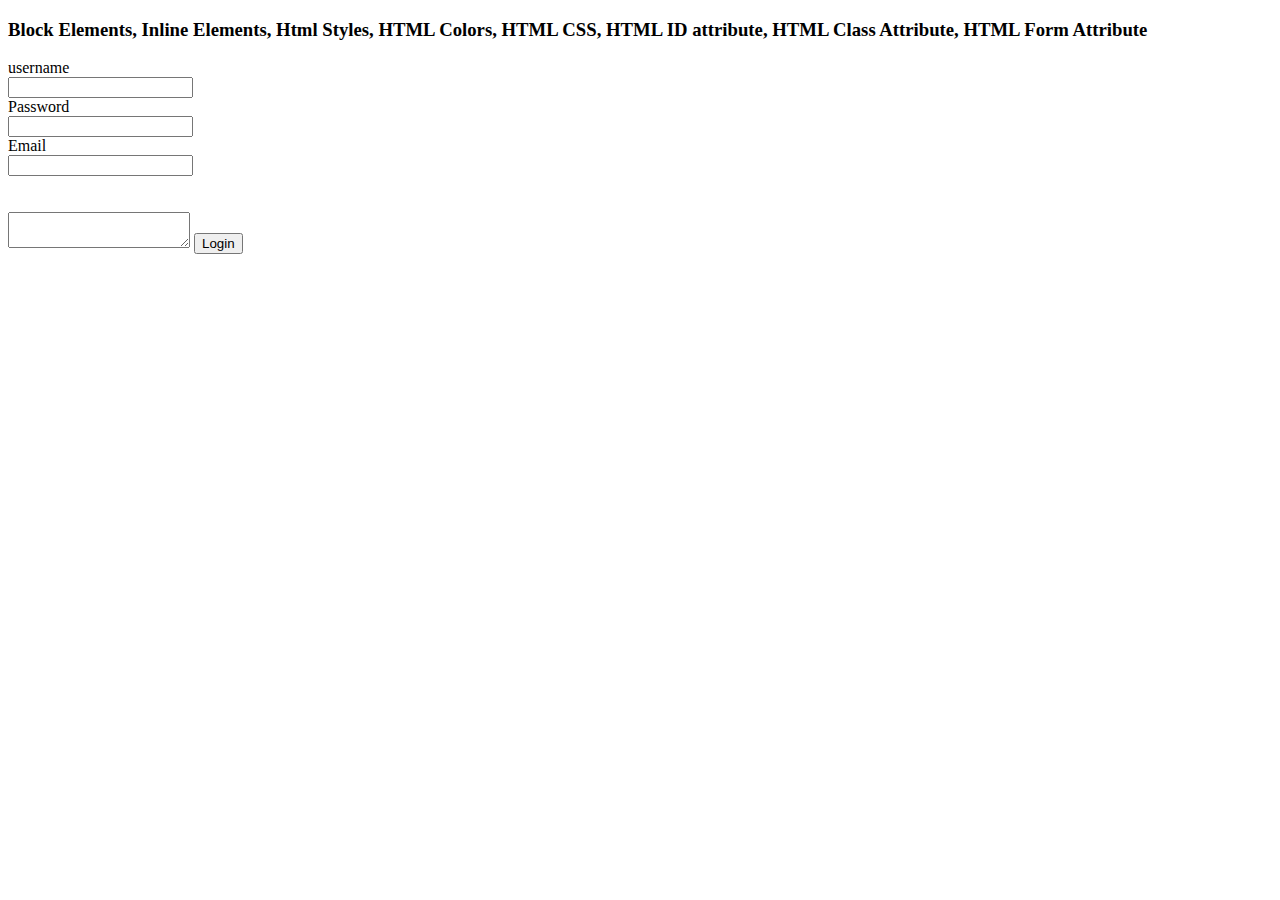
==== Lecture 5/index.html @ f1f9e380 "Lecture 5" ====
<!DOCTYPE html>
<html lang="en">
  <head>
    <meta charset="UTF-8">
    <meta name="viewport" content="width=device-width,initial-scale=1.0">
    <meta http-equiv="X-UA-Compatible" content="ie=edge">
    <link rel="icon" type="image/x-icon" href="images/favicon.ico">
    <title>Lecture 5 - </title>
    <link rel="stylesheet" href="css/style.css">
  
       <style>
        /*all h1*/
     /*   h1{
          color: green;
          font-size: 50px;
        }*/
/*        Class
*/      
/*        for class .classname
*/        .ci{
        background-color: tomato;
        color: white;
        border: 2px solid black;
        margin: 20px;
        padding: 20px;
      }
   /*   #idname*/

   /*   #myHead {
        background-color: lightblue;
        color: black;
        padding: 40px;
        text-align: center;
      }

      #myLeg {
        background-color: green;
        color: black;
        padding: 40px;
        text-align: right;
      }*/

      </style>
  </head>
  <body>

    <h3>Block Elements, Inline Elements, Html Styles, HTML Colors, HTML CSS, HTML ID attribute, HTML Class Attribute, HTML Form Attribute</h3>


   <!--***  Block Elements -->

   <!-- <div>
     <h1>Something should go here</h1>
   </div> -->

<!--    <h1>Header</h1>
   <h2>header</h2>
   <h3>header</h3>


   <!--***  Inline Elements -->
  <!--  <a href="#">Link here</a> <a href="#">Link 2 here</a>
   <a href="#">Link 2 here</a><a href="#">Link 2 here</a><a href="#">Link 2 here</a><a href="#">Link 2 here</a><a href="#">Link 2 here</a><a href="#">Link 2 here</a> -->



   <!--***  HTML Colors -->

   <!-- <p style="color:green; background-color: yellow; font-weight: bold;">This is a Paragraph</p> -->

   <!--***  HTML CSS -->
 <!-- ** Inline -->
     <!--  <tagname style="property:value;"> -->

<!-- 
 <h3 style="color:green;font-weight: bold;">This is a Paragraph</h3> -->


<!-- *** External -->

 <!--   <p>This is a paragraph.</p>
   <p>This is a paragraph 2</p>
   <p>This is a paragraph 3</p> -->

  <!--***  Internal -->
   <!-- <h1>My Header</h1>
   <h2>My Header</h2> -->

   <!--  HTML ID arttribute -->
   <!-- <h1 id="myHead">My Header</h1>
   <h1 id="myLeg">My Header 2</h1> -->

   <!--  HTML Class arttribute -->
  <!--  <div class="ci">
      <h2>London</h2>
      <p>London is the capital of England.</p>
    </div>

    <div class="city" >
      <h2>Nigeria</h2>
      <p>Abuja is the capital of Nigeria.</p>
    </div>

    <div class="city">
      <h2>Paris</h2>
      <p>Paris is the capital of France.</p>
    </div> -->

   <!--  HTML Form -->
    <form>
      <label for="fname">username</label><br>
      <input type="text" id="fname" name="fname"><br>
      <label for="lname">Password</label><br>
      <input type="Password" id="lname" name="lname"><br>
      <label for="lname">Email</label><br>
      <input type="number" id="lname" name="lname"> <br><br><br>
      <textarea></textarea>
      <button type="submit">Login</button>
    </form>
  

   <script src="index.js"></script>
  </body>
</html>
---- Lecture 5/css/style.css ----
/*p{
	color:  green;
	background-color:yellow;
}*/
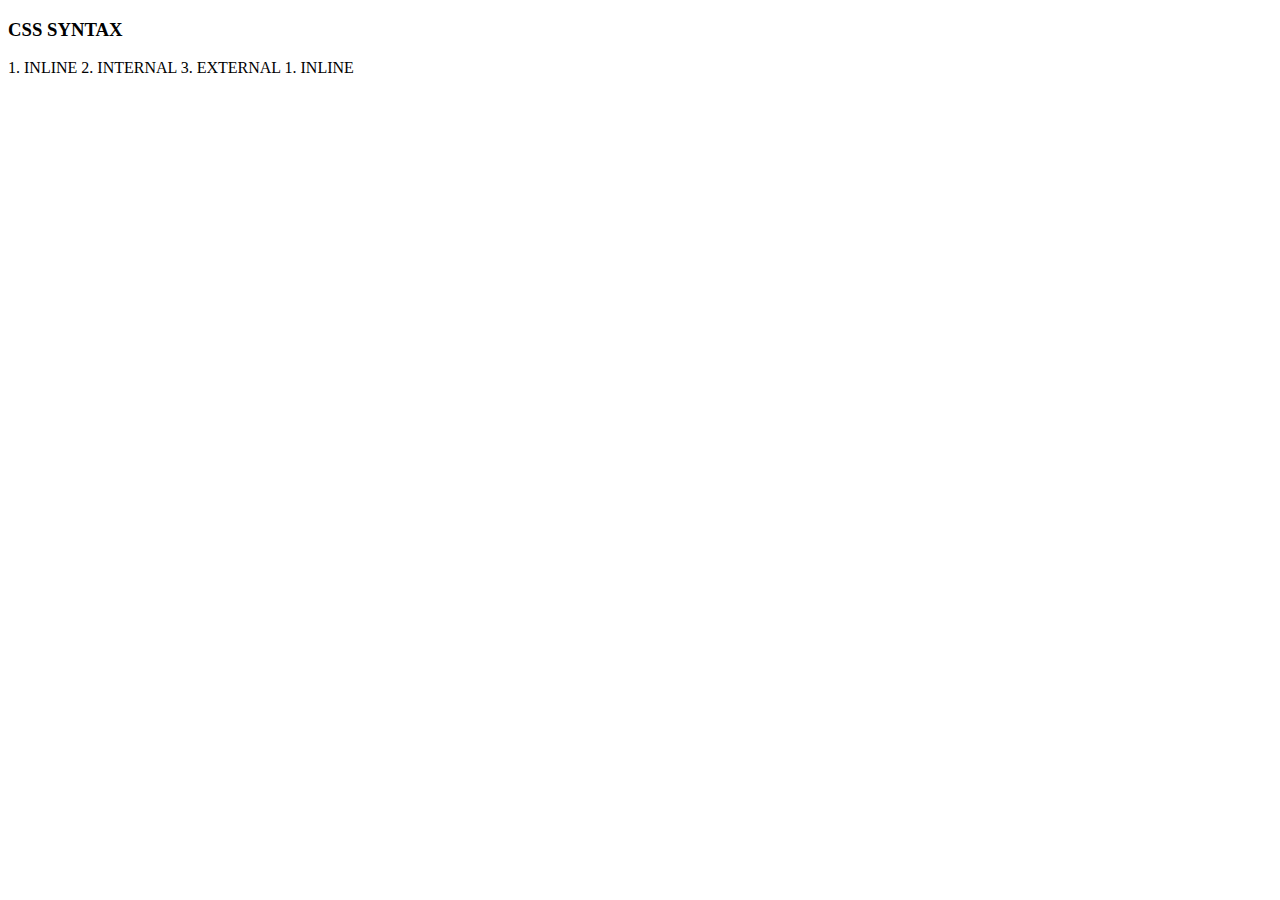
==== commit 3a82d01d: "css colors" ====
--- a/Lecture 5/index.html
+++ b/Lecture 5/index.html
@@ -1,33 +1,33 @@
-
 <!DOCTYPE html>
 <html lang="en">
   <head>
-    <meta charset="UTF-8">
-    <meta name="viewport" content="width=device-width,initial-scale=1.0">
-    <meta http-equiv="X-UA-Compatible" content="ie=edge">
-    <link rel="icon" type="image/x-icon" href="images/favicon.ico">
-    <title>Lecture 5 - </title>
-    <link rel="stylesheet" href="css/style.css">
-  
-       <style>
-        /*all h1*/
-     /*   h1{
+    <meta charset="UTF-8" />
+    <meta name="viewport" content="width=device-width,initial-scale=1.0" />
+    <meta http-equiv="X-UA-Compatible" content="ie=edge" />
+    <link rel="icon" type="image/x-icon" href="images/favicon.ico" />
+    <title>Lecture 5 -</title>
+    <link rel="stylesheet" href="css/style.css" />
+
+    <style>
+      /*all h1*/
+      /*   h1{
           color: green;
           font-size: 50px;
         }*/
-/*        Class
-*/      
-/*        for class .classname
-*/        .ci{
+      /*        Class
+*/
+      /*        for class .classname
+*/
+      .ci {
         background-color: tomato;
         color: white;
         border: 2px solid black;
         margin: 20px;
         padding: 20px;
       }
-   /*   #idname*/
+      /*   #idname*/
 
-   /*   #myHead {
+      /*   #myHead {
         background-color: lightblue;
         color: black;
         padding: 40px;
@@ -40,86 +40,21 @@
         padding: 40px;
         text-align: right;
       }*/
-
-      </style>
+    </style>
   </head>
   <body>
+    <h3>
+      CSS SYNTAX
+    </h3>
 
-    <h3>Block Elements, Inline Elements, Html Styles, HTML Colors, HTML CSS, HTML ID attribute, HTML Class Attribute, HTML Form Attribute</h3>
+    1. INLINE
+    2. INTERNAL
+    3. EXTERNAL
 
 
-   <!--***  Block Elements -->
-
-   <!-- <div>
-     <h1>Something should go here</h1>
-   </div> -->
-
-<!--    <h1>Header</h1>
-   <h2>header</h2>
-   <h3>header</h3>
+    1. INLINE
 
 
-   <!--***  Inline Elements -->
-  <!--  <a href="#">Link here</a> <a href="#">Link 2 here</a>
-   <a href="#">Link 2 here</a><a href="#">Link 2 here</a><a href="#">Link 2 here</a><a href="#">Link 2 here</a><a href="#">Link 2 here</a><a href="#">Link 2 here</a> -->
-
-
-
-   <!--***  HTML Colors -->
-
-   <!-- <p style="color:green; background-color: yellow; font-weight: bold;">This is a Paragraph</p> -->
-
-   <!--***  HTML CSS -->
- <!-- ** Inline -->
-     <!--  <tagname style="property:value;"> -->
-
-<!-- 
- <h3 style="color:green;font-weight: bold;">This is a Paragraph</h3> -->
-
-
-<!-- *** External -->
-
- <!--   <p>This is a paragraph.</p>
-   <p>This is a paragraph 2</p>
-   <p>This is a paragraph 3</p> -->
-
-  <!--***  Internal -->
-   <!-- <h1>My Header</h1>
-   <h2>My Header</h2> -->
-
-   <!--  HTML ID arttribute -->
-   <!-- <h1 id="myHead">My Header</h1>
-   <h1 id="myLeg">My Header 2</h1> -->
-
-   <!--  HTML Class arttribute -->
-  <!--  <div class="ci">
-      <h2>London</h2>
-      <p>London is the capital of England.</p>
-    </div>
-
-    <div class="city" >
-      <h2>Nigeria</h2>
-      <p>Abuja is the capital of Nigeria.</p>
-    </div>
-
-    <div class="city">
-      <h2>Paris</h2>
-      <p>Paris is the capital of France.</p>
-    </div> -->
-
-   <!--  HTML Form -->
-    <form>
-      <label for="fname">username</label><br>
-      <input type="text" id="fname" name="fname"><br>
-      <label for="lname">Password</label><br>
-      <input type="Password" id="lname" name="lname"><br>
-      <label for="lname">Email</label><br>
-      <input type="number" id="lname" name="lname"> <br><br><br>
-      <textarea></textarea>
-      <button type="submit">Login</button>
-    </form>
-  
-
-   <script src="index.js"></script>
+    <script src="index.js"></script>
   </body>
-</html>+</html>
